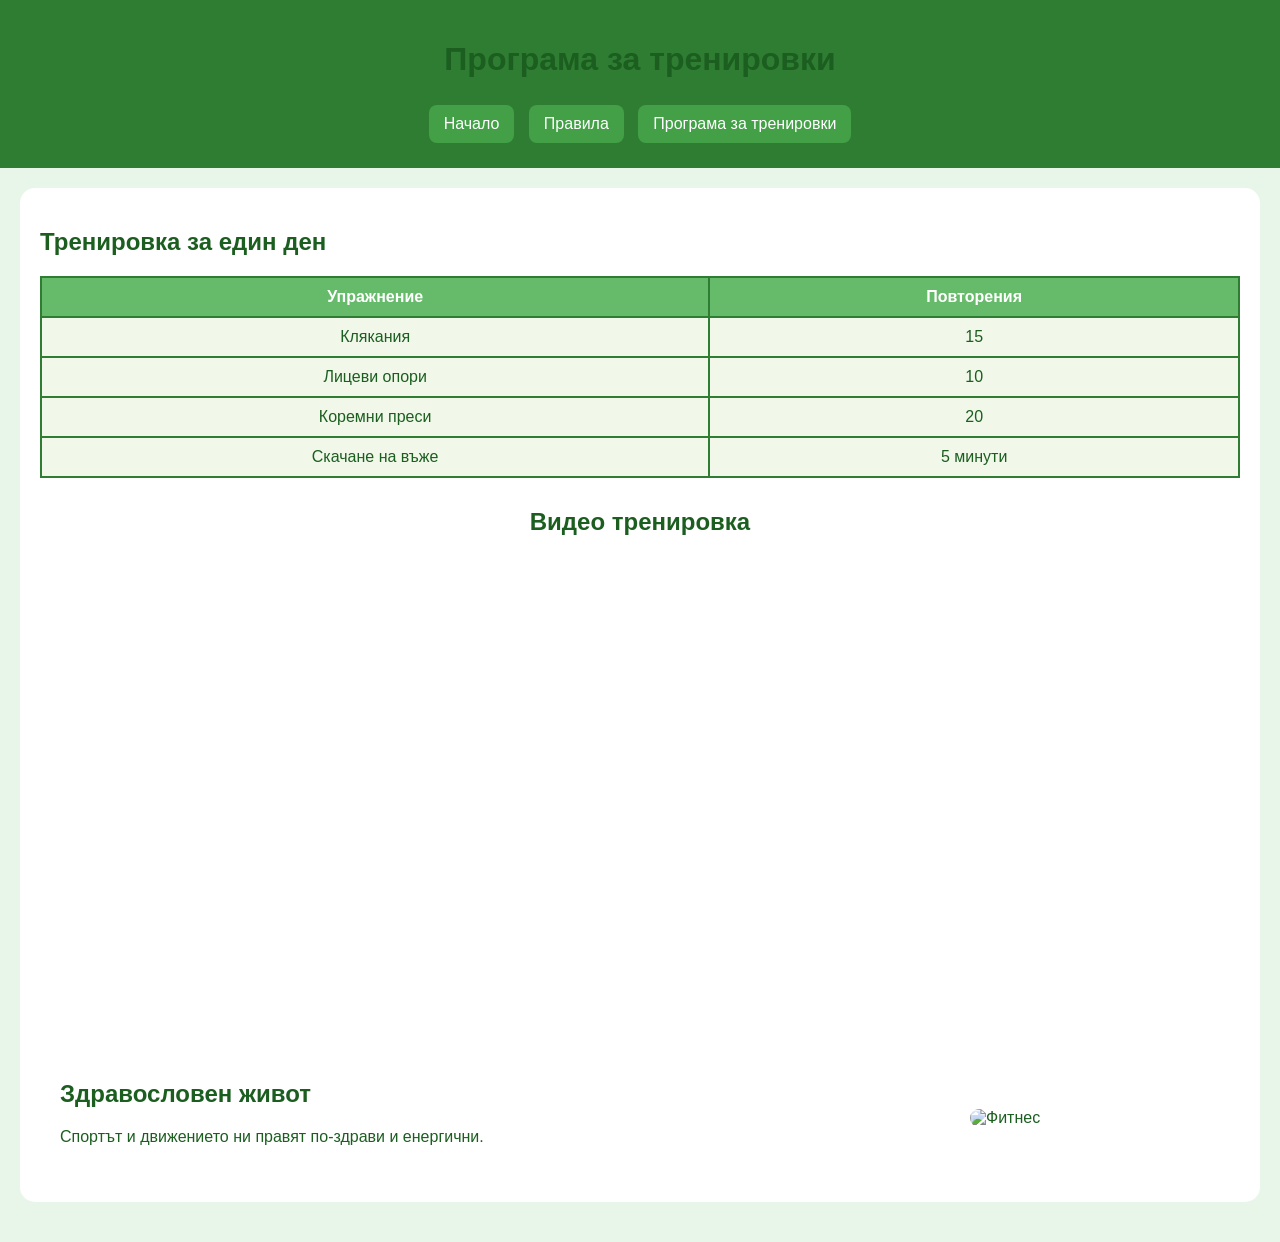
==== programa.html @ 92474876 "Create programa.html" ====
<!DOCTYPE html>
<html lang="bg">
<head>
    <meta charset="UTF-8">
    <title>Програма за тренировки</title>
    <link rel="stylesheet" href="style.css">
</head>
<body>

<header>
    <h1>Програма за тренировки</h1>

    <nav>
        <a href="index.html">Начало</a>
        <a href="pravila.html">Правила</a>
        <a href="programa.html">Програма за тренировки</a>
    </nav>
</header>

<main>

    <section class="content">

        <h2>Тренировка за един ден</h2>

        <table>

            <tr>
                <th>Упражнение</th>
                <th>Повторения</th>
            </tr>

            <tr>
                <td>Клякания</td>
                <td>15</td>
            </tr>

            <tr>
                <td>Лицеви опори</td>
                <td>10</td>
            </tr>

            <tr>
                <td>Коремни преси</td>
                <td>20</td>
            </tr>

            <tr>
                <td>Скачане на въже</td>
                <td>5 минути</td>
            </tr>

        </table>

        <div class="video-container">
            <h2>Видео тренировка</h2>

            <iframe
                src="https://www.youtube.com/embed/wLcrjWZhHp4"
                title="Видео тренировка"
                allow="accelerometer; autoplay; clipboard-write; encrypted-media; gyroscope; picture-in-picture"
                allowfullscreen>
            </iframe>
        </div>

        <div class="box">

            <div>
                <h2>Здравословен живот</h2>
                <p>Спортът и движението ни правят по-здрави и енергични.</p>
            </div>

            <img src="https://th.bing.com/th/id/OIP.9e40_-1TzrbalDcWPzxm2QHaFj?w=230&h=180&c=7&r=0&o=7&dpr=1.3&pid=1.7&rm=3" alt="Фитнес">

        </div>

    </section>

</main>

</body>
</html>
---- style.css ----
body {
    margin: 0;
    font-family: Arial, sans-serif;
    background-color: #e8f5e9;
    color: #1b5e20;
}

header {
    background-color: #2e7d32;
    color: white;
    text-align: center;
    padding: 20px;
}

nav {
    margin-top: 15px;
}

nav a {
    text-decoration: none;
    color: white;
    background-color: #43a047;
    padding: 10px 15px;
    margin: 5px;
    border-radius: 8px;
    display: inline-block;
}

nav a:hover {
    background-color: #1b5e20;
}

main {
    padding: 20px;
}

.hero,
.content {
    background-color: white;
    padding: 20px;
    border-radius: 15px;
    margin-bottom: 20px;
}

h1,
h2 {
    color: #1b5e20;
}

img {
    width: 100%;
    max-width: 500px;
    border-radius: 15px;
    margin-top: 15px;
}

table {
    width: 100%;
    border-collapse: collapse;
    margin-top: 20px;
}

table,
th,
td {
    border: 2px solid #2e7d32;
}

th {
    background-color: #66bb6a;
    color: white;
    padding: 10px;
}

td {
    padding: 10px;
    text-align: center;
    background-color: #f1f8e9;
}


.box {
    display: flex;
    align-items: center;
    justify-content: space-between;
    gap: 20px;
    background-color: white;
    padding: 20px;
    border-radius: 15px;
}

.box img {
    width: 250px;
    border-radius: 15px;
}
.video-container {
    text-align: center;
    margin: 30px 0;
}

.video-container iframe {
    width: 80%;
    max-width: 800px;
    height: 450px;
    border: none;
    border-radius: 10px;
}
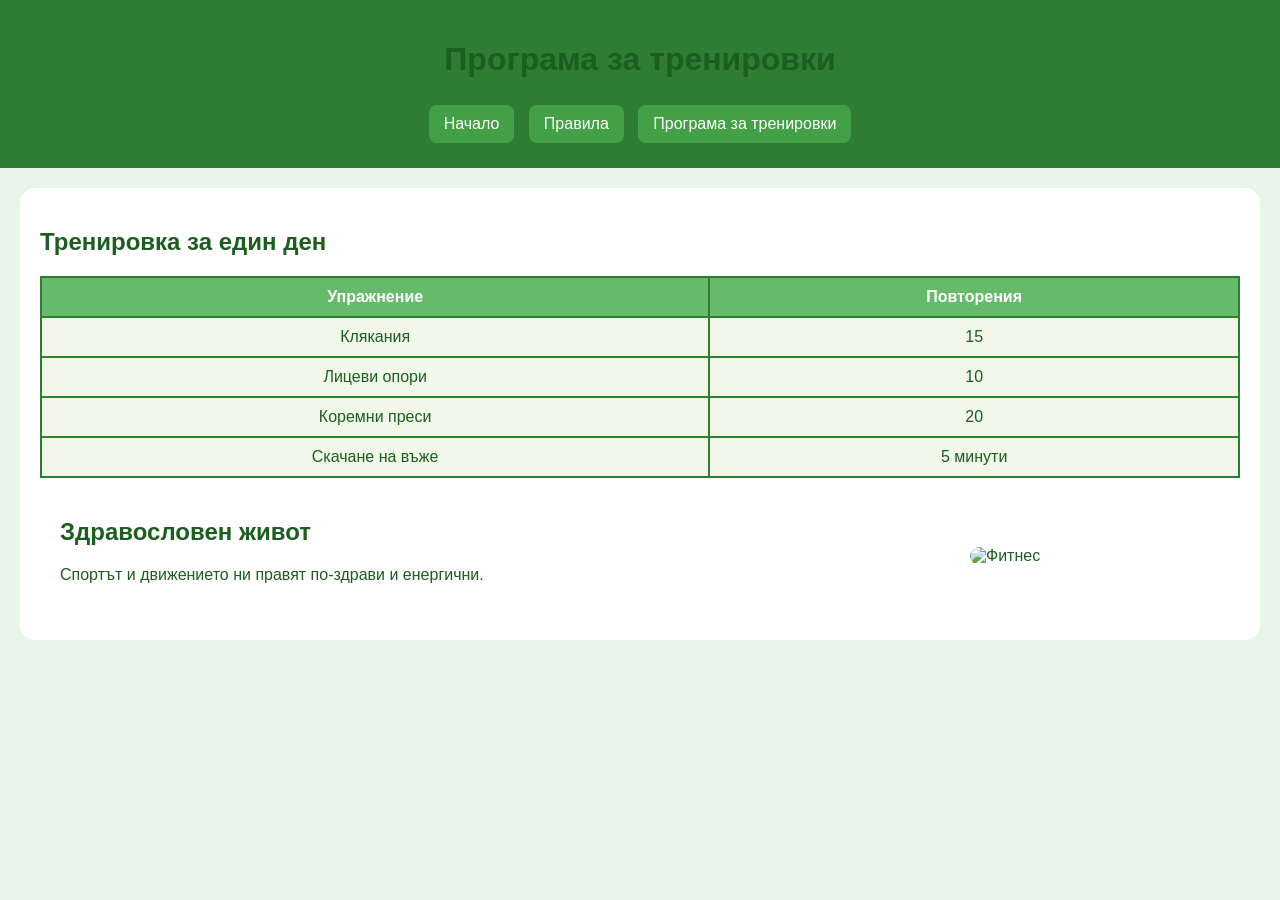
==== commit 91ca8158: "Update programa.html" ====
--- a/programa.html
+++ b/programa.html
@@ -2,6 +2,7 @@
 <html lang="bg">
 <head>
     <meta charset="UTF-8">
+   
     <title>Програма за тренировки</title>
     <link rel="stylesheet" href="style.css">
 </head>
@@ -52,31 +53,22 @@
 
         </table>
 
-        <div class="video-container">
-            <h2>Видео тренировка</h2>
-
-            <iframe
-                src="https://www.youtube.com/embed/wLcrjWZhHp4"
-                title="Видео тренировка"
-                allow="accelerometer; autoplay; clipboard-write; encrypted-media; gyroscope; picture-in-picture"
-                allowfullscreen>
-            </iframe>
-        </div>
-
         <div class="box">
 
-            <div>
-                <h2>Здравословен живот</h2>
-                <p>Спортът и движението ни правят по-здрави и енергични.</p>
-            </div>
+    <div class="">
+        <h2>Здравословен живот</h2>
+        <p>Спортът и движението ни правят по-здрави и енергични.</p>
+    </div>
 
-            <img src="https://th.bing.com/th/id/OIP.9e40_-1TzrbalDcWPzxm2QHaFj?w=230&h=180&c=7&r=0&o=7&dpr=1.3&pid=1.7&rm=3" alt="Фитнес">
+    <img src="https://th.bing.com/th/id/OIP.9e40_-1TzrbalDcWPzxm2QHaFj?w=230&h=180&c=7&r=0&o=7&dpr=1.3&pid=1.7&rm=3" alt="Фитнес">
 
-        </div>
-
+</div>
+       
     </section>
 
 </main>
 
+
+
 </body>
 </html>
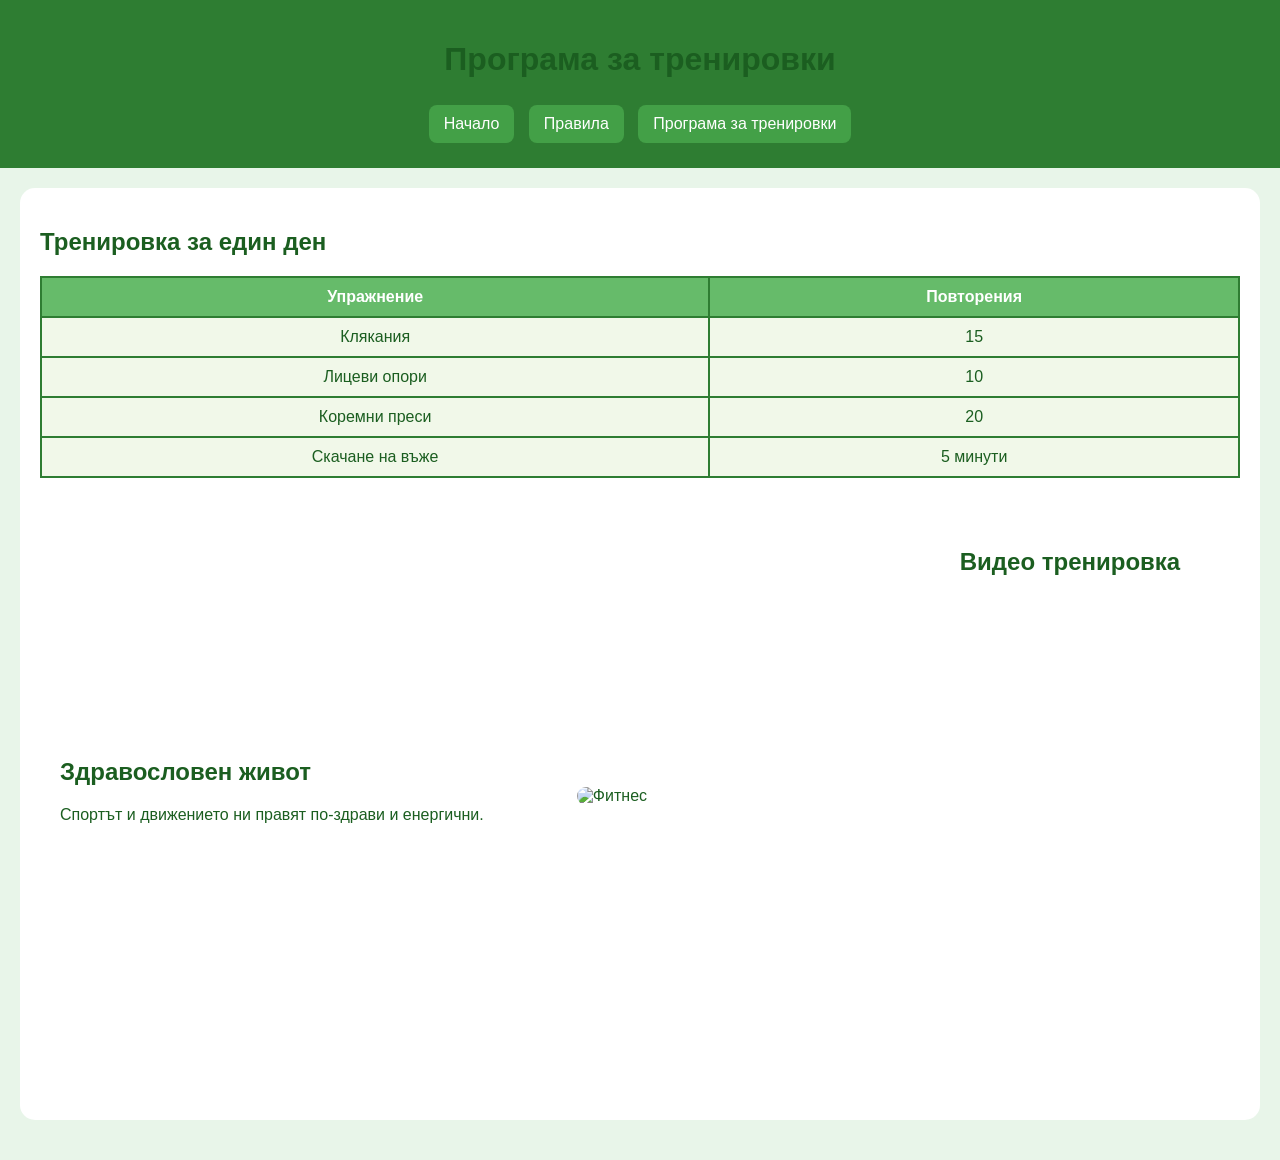
==== commit a437ee17: "Update programa.html" ====
--- a/programa.html
+++ b/programa.html
@@ -61,7 +61,16 @@
     </div>
 
     <img src="https://th.bing.com/th/id/OIP.9e40_-1TzrbalDcWPzxm2QHaFj?w=230&h=180&c=7&r=0&o=7&dpr=1.3&pid=1.7&rm=3" alt="Фитнес">
+<div class="video-container">
+    <h2>Видео тренировка</h2>
 
+    <iframe
+        src="https://www.youtube.com/embed/wLcrjWZhHp4"
+        title="Видео тренировка"
+        allow="accelerometer; autoplay; clipboard-write; encrypted-media; gyroscope; picture-in-picture"
+        allowfullscreen>
+    </iframe>
+</div>
 </div>
        
     </section>
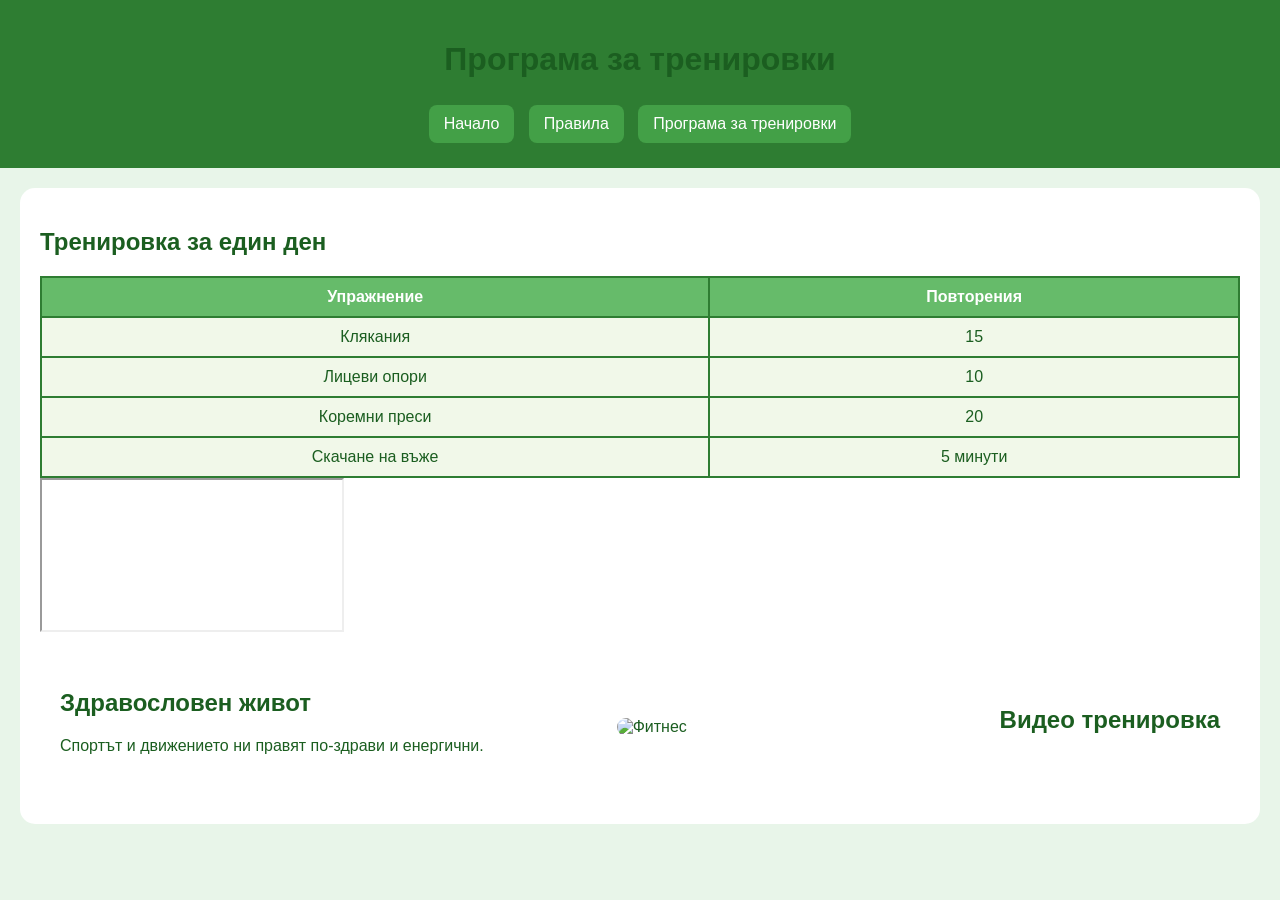
==== commit 0ef1a92e: "Update programa.html" ====
--- a/programa.html
+++ b/programa.html
@@ -52,7 +52,12 @@
             </tr>
 
         </table>
-
+ <iframe
+        src="https://www.youtube.com/embed/wLcrjWZhHp4"
+        title="Видео тренировка"
+        allow="accelerometer; autoplay; clipboard-write; encrypted-media; gyroscope; picture-in-picture"
+        allowfullscreen>
+    </iframe>
         <div class="box">
 
     <div class="">
@@ -64,12 +69,7 @@
 <div class="video-container">
     <h2>Видео тренировка</h2>
 
-    <iframe
-        src="https://www.youtube.com/embed/wLcrjWZhHp4"
-        title="Видео тренировка"
-        allow="accelerometer; autoplay; clipboard-write; encrypted-media; gyroscope; picture-in-picture"
-        allowfullscreen>
-    </iframe>
+   
 </div>
 </div>
        
